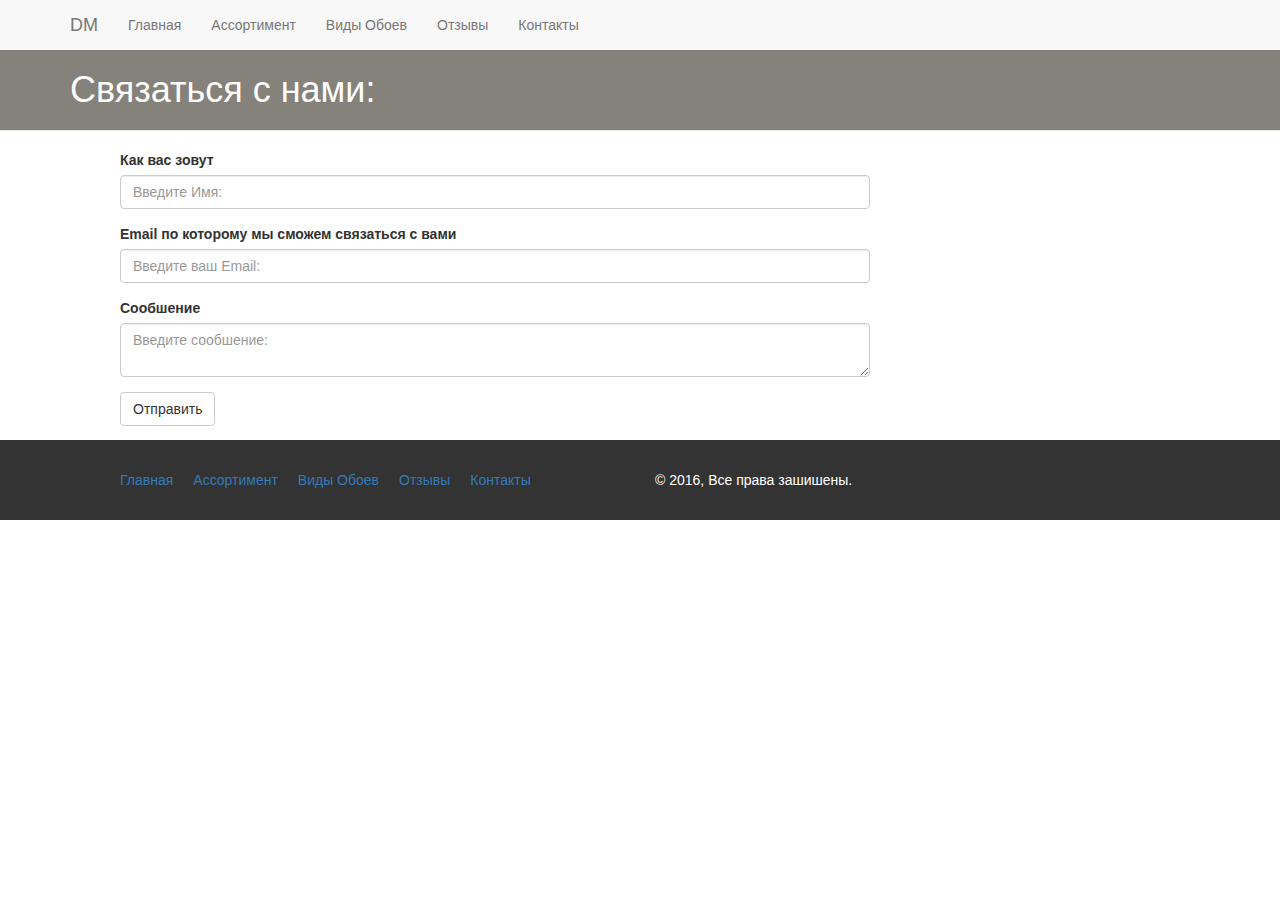
==== shop/contact.html @ 6dcbca0f "add test project" ====
<html lang="">
<head>
    <meta charset="utf-8">
    <meta http-equiv="X-UA-Compatible" content="IE=edge,chrome=1">
    <meta name="viewport" content="width=device-width, initial-scale=1">
    <meta name="keywords" content="интернет-магазин фото обоев dm, лучшие цены">
    <meta name="description" content="Фотообои на заказ в интернет-магазине dm по самым выгодным и низким ценам. Гарантируем высокое качество выполнения заказов. Доставка по всей России!">
   
    <title>Dm | </title>

    <!-- ICON -->
    <link rel="shortcut icon" type="image/png" href="http://image.prntscr.com/image/7e579a25a647431989bed324abc0d0fc.png"/>

    <!-- lightslider, fancybox -->
    <link rel="stylesheet" href="css/lightslider.css">
    <link rel="stylesheet" href="css/fancybox.css">

    <!-- BOOTSTRAP -->
    <link href="css/bootstrap.css" rel="stylesheet">

    <!-- mainCSS -->
    <link rel="stylesheet" href="css/main.css">

   </head>

  <body>
    

    <!-- navigation -->
    <nav class="navbar navbar-default navbar-fixed-top">
      <div class="container">
        <div class="navbar-header">
          <button type="button" class="navbar-toggle collapsed" data-toggle="collapse" data-target="#navbar" aria-expanded="false" aria-controls="navbar">
            <span class="sr-only">Toggle navigation</span>
            <span class="icon-bar"></span>
            <span class="icon-bar"></span>
            <span class="icon-bar"></span>
          </button>
          <a class="navbar-brand" em-text href="#">DM </a>
        </div>
        <div id="navbar" class="collapse navbar-collapse">
          <ul class="nav navbar-nav">
            <li>
            <a href="index.html">Главная</a>
            </li>
            <li>
            <a href="assorti.html">Ассортимент</a>
            </li>
            <li>
            <a href="pictureview.html">Виды Обоев</a>
            </li>
            <li><a href="otziv.html">Отзывы</a></li>
            <li><a href="contact.html">Контакты</a></li>
          </ul>
        </div><!--nav-collapse -->
      </div>

    <section id="title-bar">
      <div class="container">
       <div class="row">
        <div class="col-md-12">
          <h1>Связаться с нами:</h1>
        </div>
       </div> 
      </div> 
    </section>

    </nav>
    <section id="contact">
    <div class="container">
      <div class="row">
        <div class="col-md-8">
          <form>
            <div class="form-group">
              <label>Как вас зовут</label>
              <input class="form-control" placeholder="Введите Имя:" type="text">
            </div>
            <div class="form-group">
              <label>Email по которому мы сможем связаться с вами</label>
              <input class="form-control" placeholder="Введите ваш Email:" type="email">
            </div>
            <div class="form-group">
              <label>Сообшение</label>
              <textarea class="form-control" placeholder="Введите сообшение:"></textarea>
            </div>
                      
            <button type="submit" class="btn btn-default">Отправить</button>
          </form>
        </div>         
        
  </section>

    <footer>
    <div class="container">
     <div class="row">
      <div class="col-md-6 col-xs-12">
        <ul>
        <li>
        <a href="index.html">Главная</a>
        </li>
        <li>
        <a href="assorti.html">Ассортимент</a>
        </li>
        <li>
        <a href="pictureview.html">Виды Обоев</a>
        </li>
        <li>
        <a href="otziv.html">Отзывы</a>
        </li>
        <li>
        <a href="contact.html">Контакты</a>
        </li>
       </ul>
       </div>
        <div class="col-md-6 col-xs-12">
         <p>&copy; 2016, Все права зашишены.</p>
        </div>
      </div>
     </div>
   </footer>

    <script src="https://ajax.googleapis.com/ajax/libs/jquery/1.11.3/jquery.min.js"></script>
    <script>window.jQuery || document.write('<script src="../../assets/js/vendor/jquery.min.js"><\/script>')</script>
    <script src="js/bootstrap.js"></script>
  </body>
  </body>
</html>
---- shop/css/lightslider.css ----
/*! lightslider - v1.1.3 - 2015-04-14
* https://github.com/sachinchoolur/lightslider
* Copyright (c) 2015 Sachin N; Licensed MIT */.lSSlideWrapper,.lSSlideWrapper .lSFade{position:relative}.lSSlideWrapper .lSSlide,.lSSlideWrapper.usingCss .lSFade>*{-webkit-transition-timing-function:inherit!important;transition-timing-function:inherit!important;-webkit-transition-duration:inherit!important;transition-duration:inherit!important}.lSSlideOuter,.lSSlideOuter .lSPager.lSGallery{-khtml-user-select:none;-moz-user-select:none;-ms-user-select:none;-webkit-touch-callout:none;-webkit-user-select:none}.lSSlideOuter .lSPager.lSGallery:after,.lSSlideWrapper>.lightSlider:after{clear:both}.lSSlideOuter{overflow:hidden;user-select:none}.lightSlider:after,.lightSlider:before{content:" ";display:table}.lightSlider{overflow:hidden}.lSSlideWrapper{max-width:100%;overflow:hidden}.lSSlideWrapper .lSSlide{-webkit-transform:translate(0,0);-ms-transform:translate(0,0);transform:translate(0,0);-webkit-transition:all 1s;-webkit-transition-property:-webkit-transform,height;-moz-transition-property:-moz-transform,height;transition-property:transform,height}.lSSlideWrapper .lSFade>*{position:absolute!important;top:0;left:0;z-index:9;margin-right:0;width:100%}.lSSlideWrapper.usingCss .lSFade>*{opacity:0;-webkit-transition-delay:0s;transition-delay:0s;-webkit-transition-property:opacity;transition-property:opacity}.lSSlideWrapper .lSFade>.active{z-index:10}.lSSlideWrapper.usingCss .lSFade>.active{opacity:1}.lSSlideOuter .lSPager.lSpg{margin:10px 0 0;padding:0;text-align:center}.lSSlideOuter .lSPager.lSpg>li{cursor:pointer;display:inline-block;padding:0 5px}.lSSlideOuter .lSPager.lSpg>li a{background-color:#222;border-radius:30px;display:inline-block;height:8px;overflow:hidden;text-indent:-999em;width:8px;position:relative;z-index:99;-webkit-transition:all .5s linear 0s;transition:all .5s linear 0s}.lSSlideOuter .lSPager.lSpg>li.active a,.lSSlideOuter .lSPager.lSpg>li:hover a{background-color:#428bca}.lSSlideOuter .media{opacity:.8}.lSSlideOuter .media.active{opacity:1}.lSSlideOuter .lSPager.lSGallery{list-style:none;padding-left:0;margin:0;overflow:hidden;transform:translate3d(0,0,0);-moz-transform:translate3d(0,0,0);-ms-transform:translate3d(0,0,0);-webkit-transform:translate3d(0,0,0);-o-transform:translate3d(0,0,0);-webkit-transition-property:-webkit-transform;-moz-transition-property:-moz-transform;user-select:none}.lSSlideOuter .lSPager.lSGallery li{overflow:hidden;-webkit-transition:border-radius .12s linear 0s .35s linear 0s;transition:border-radius .12s linear 0s .35s linear 0s}.lSSlideOuter .lSPager.lSGallery li.active,.lSSlideOuter .lSPager.lSGallery li:hover{border-radius:5px}.lSSlideOuter .lSPager.lSGallery img{display:block;height:auto;max-width:100%}.lSSlideOuter .lSPager.lSGallery:after,.lSSlideOuter .lSPager.lSGallery:before{content:" ";display:table}.lSAction>a{width:32px;display:block;top:50%;height:32px;background-image:url(../img/controls.png);cursor:pointer;position:absolute;z-index:9999;margin-top:-16px;opacity:.5;-webkit-transition:opacity .35s linear 0s;transition:opacity .35s linear 0s}.lSAction>a:hover{opacity:1}.lSAction>.lSPrev{background-position:0 0;left:10px}.lSAction>.lSNext{background-position:-32px 0;right:10px}.lSAction>a.disabled{pointer-events:none}.cS-hidden{height:1px;opacity:0;filter:alpha(opacity=0);overflow:hidden}.lSSlideOuter.vertical{position:relative}.lSSlideOuter.vertical.noPager{padding-right:0!important}.lSSlideOuter.vertical .lSGallery{position:absolute!important;right:0;top:0}.lSSlideOuter.vertical .lightSlider>*{width:100%!important;max-width:none!important}.lSSlideOuter.vertical .lSAction>a{left:50%;margin-left:-14px;margin-top:0}.lSSlideOuter.vertical .lSAction>.lSNext{background-position:31px -31px;bottom:10px;top:auto}.lSSlideOuter.vertical .lSAction>.lSPrev{background-position:0 -31px;bottom:auto;top:10px}.lSSlideOuter.lSrtl{direction:rtl}.lSSlideOuter .lSPager,.lSSlideOuter .lightSlider{padding-left:0;list-style:none}.lSSlideOuter.lSrtl .lSPager,.lSSlideOuter.lSrtl .lightSlider{padding-right:0}.lSSlideOuter .lSGallery li,.lSSlideOuter .lightSlider>*{float:left}.lSSlideOuter.lSrtl .lSGallery li,.lSSlideOuter.lSrtl .lightSlider>*{float:right!important}@-webkit-keyframes rightEnd{0%,100%{left:0}50%{left:-15px}}@keyframes rightEnd{0%,100%{left:0}50%{left:-15px}}@-webkit-keyframes topEnd{0%,100%{top:0}50%{top:-15px}}@keyframes topEnd{0%,100%{top:0}50%{top:-15px}}@-webkit-keyframes leftEnd{0%,100%{left:0}50%{left:15px}}@keyframes leftEnd{0%,100%{left:0}50%{left:15px}}@-webkit-keyframes bottomEnd{0%,100%{bottom:0}50%{bottom:-15px}}@keyframes bottomEnd{0%,100%{bottom:0}50%{bottom:-15px}}.lSSlideOuter .rightEnd{-webkit-animation:rightEnd .3s;animation:rightEnd .3s;position:relative}.lSSlideOuter .leftEnd{-webkit-animation:leftEnd .3s;animation:leftEnd .3s;position:relative}.lSSlideOuter.vertical .rightEnd{-webkit-animation:topEnd .3s;animation:topEnd .3s;position:relative}.lSSlideOuter.vertical .leftEnd{-webkit-animation:bottomEnd .3s;animation:bottomEnd .3s;position:relative}.lSSlideOuter.lSrtl .rightEnd{-webkit-animation:leftEnd .3s;animation:leftEnd .3s;position:relative}.lSSlideOuter.lSrtl .leftEnd{-webkit-animation:rightEnd .3s;animation:rightEnd .3s;position:relative}.lightSlider.lsGrab>*{cursor:-webkit-grab;cursor:-moz-grab;cursor:-o-grab;cursor:-ms-grab;cursor:grab}.lightSlider.lsGrabbing>*{cursor:move;cursor:-webkit-grabbing;cursor:-moz-grabbing;cursor:-o-grabbing;cursor:-ms-grabbing;cursor:grabbing}
---- shop/css/main.css ----
body {
  padding-top: 50px;
}

.em-text {
	color: #1caa98 !important;
}

.col-md-4{
	margin-bottom: 20px;
}

section {
	padding: 40px 0 40px 0;
}

.jumbotron {
	background: #1b222a;
	color: #fff;
	height: 500px;
	overflow: none;
	background-size: 100% 100%;

}

.jumbotron h1{
	margin-top: 60px;
}

.jumbotron p{
	margin-bottom: 40px;
}

.jumbotron img.app-btn {
	width: 40%;
	margin-right: 30px;
}

.jumbotron img.showcase-img {
	margin-top: 46px;
	
}

img.demo {
	width: 100px;
	padding: 3px;
	border: 1px solid #ccc;
}

section#feature {
	background: #000;
	color: #fff;
	padding: 40px;
	overflow: auto;
}

section#feature ul li {
	font-size: 22px;
	list-style: none;
	line-height: 2.0em;
	padding-left: 5px;
}

section#feature ul {
	padding: 0;
	margin: 0;
}

section#title-bar{
	padding: 0;
	margin: 0;
	height: 80px;
	background: rgb(132, 130, 123);
	color: #fff;
}

section#title-bar h1 {
	margin-bottom: 20px;
}

footer {
	background: #333;
	color: #fff;
	padding: 30px 0 20px 0;
}

footer li {
	float: left;
	padding: 0 10px 0 10px;
	list-style: none;
}

footer a {
	float: right;
}

#contact {
	padding: 100px 0 0 100px;
}

@media(max-width: 1200px){

}

@media(max-width: 991px){
     .showcase-img{
         display: none;
     }
}

@media(min-width: 768px) and (max-width: 990px){
    .jumbotron img.app-btn {
	    width: 30%;
   }

    .jumbotron {
    	height: 400px !important;
    	background-size: 100% 100%;
    }

    .jumbotron h1 {
    	margin-top: 10px;
    }
}

@media(max-width: 768px){
    .jumbotron {
    	height: 350px !important;
    	background-size: 100% 100%;
    }

    .jumbotron h1 {
    	margin-top: 10px;
    }
}

@media(max-width: 500px){
    .jumbotron {
    	height: 450px !important;
    	background-image: none;
    	text-align: center;
    }

    .jumbotron img.app-btn {
	    width: 60%;
	    margin: 0 auto 30px auto;
	    display: block;
   }

   section#feature ul li {
   	font-size: 19px !important;
   }

   footer p {
     float: none;
     text-align: center;
     padding-top: 20px;
   }
}
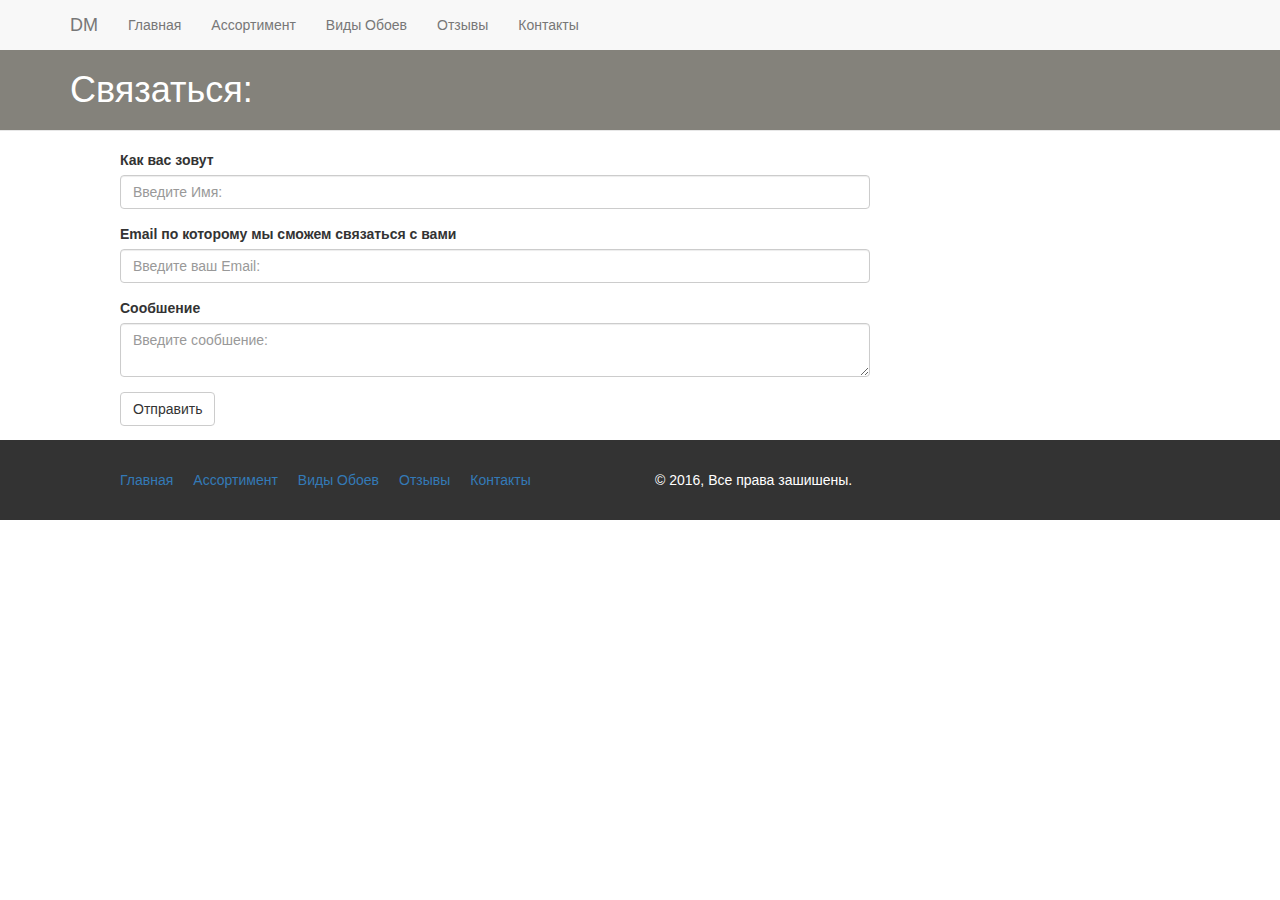
==== commit ca9dc61e: "save changes" ====
--- a/shop/contact.html
+++ b/shop/contact.html
@@ -59,7 +59,7 @@
       <div class="container">
        <div class="row">
         <div class="col-md-12">
-          <h1>Связаться с нами:</h1>
+          <h1>Связаться:</h1>
         </div>
        </div> 
       </div> 
